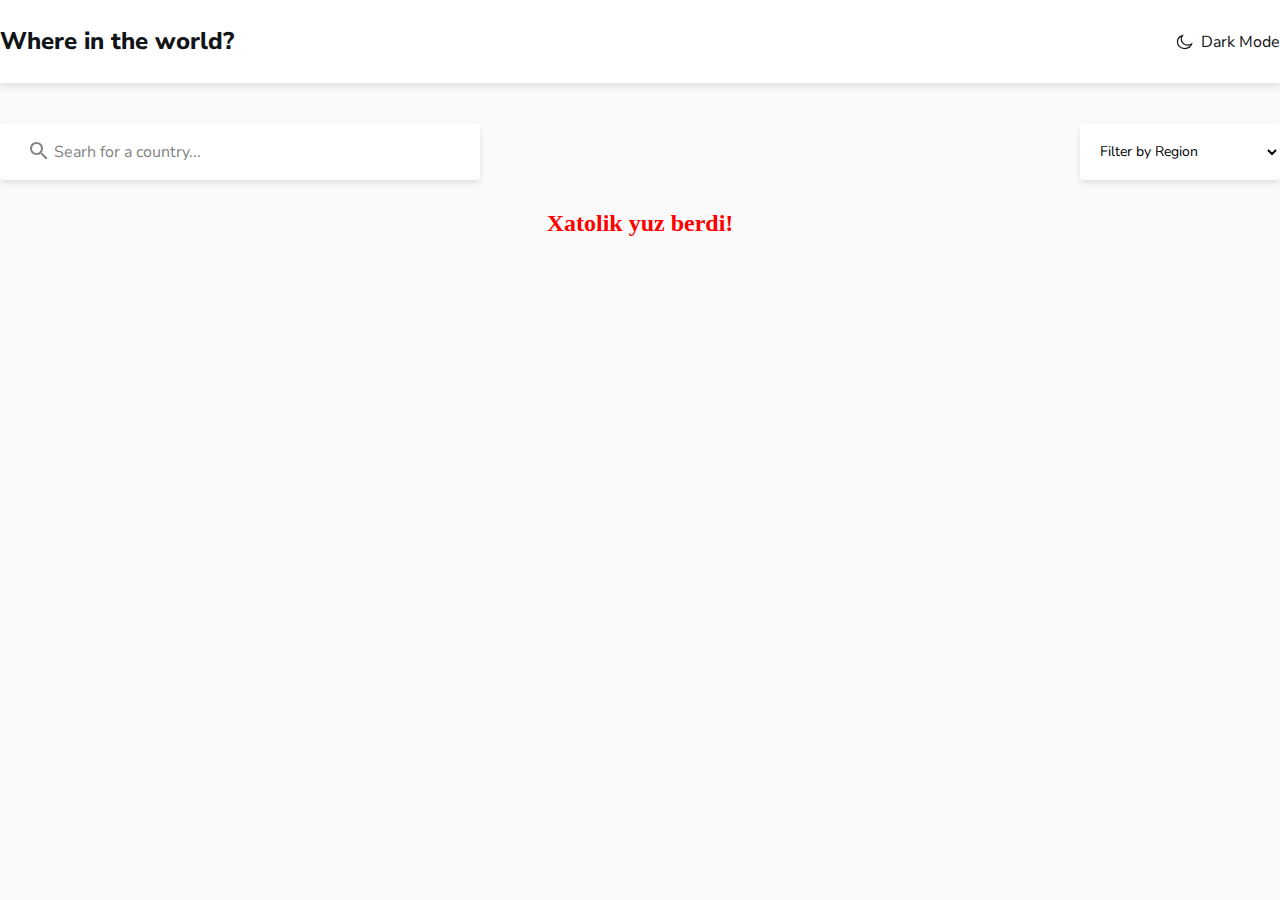
==== index.html @ 7573e6d4 "5oy_imtihon_flags" ====
<!DOCTYPE html>
<html lang="en">
<head>
    <meta charset="UTF-8">
    <meta name="viewport" content="width=device-width, initial-scale=1.0">
    <title>Countries</title>
    <link rel="stylesheet" href="css/style.css">
    <script defer src="js/app.js"></script>
</head>
<body>
   <header class="header">
     <div class="container">
        <div class="header-logo">
            <h2>Where in the world?</h2>

            <div class="parentBtn"> 
                <a id="darkModeBtn"  class="btn"> 
                <img id="darkModeImg" src="images/Path.svg" width="17" height="16" alt="mode icon" width="45">Dark Mode</a>
              </div>
        </div>

     </div>
   </header>
   
  
    <section class="search">
        <div class="container container-search">
          <div class="form">
              <form id="searchForm" class="search-form">
                  <img class="img" src="images/search.svg" alt="rasm">
                  <input type="text" id="input" class="form-input search-input" name="search" placeholder=" Searh for a country..." >
              </form>
              <select id="select" class="form-select">
                  <option value="All" selected>Filter by Region</option>
                  <option value="Africa">Africa</option>
                  <option value="Americe">America</option>
                  <option value="Asia">Asia</option>
                  <option value="Europe">Europe</option>
                  <option value="Aceania">Aceania</option>
              </select>
          </div>
  
          <div class="flags" id="flags">
            
          </div>

          <div id="loader" class="loader hidden">
            <img src="images/Magnify@1.25x-1.0s-200px-200px.gif" alt="">
        </div>
    
        <div id="error" class="loader hidden">
            <h2 style="color: red;">Xatolik yuz berdi!</h2>
        </div>
        </div>
  
     </section>

 
</body>
</html>
---- css/style.css ----
:root {
    --header-bg: #fff;
    --header-textColor: #111517;
    --main-bg: #FAFAFA;
    --input-bg: #fff;
    --input-textColor: #000;
    --input-placeholder: #848484;
    --option-bg: #fff;
    --card-bg: #ffffff;
    --card-h: #111517;
    --card-span: #111517;
    --card-p: #111517;
  }

  .dark-theme {
    --header-bg: #2b3844;
    --header-textColor: #fff;
    --main-bg: #202c36;
    --input-bg: #2b3844;
    --input-textColor: #fff;
    --input-placeholder: #fff;
    --option-bg: #2b3844;
    --card-bg: #2b3844;
    --card-h: #fff;
    --card-span: #fff;
    --card-p: #fff;
  }

*{
    margin: 0;
    padding: 0;
    box-sizing: border-box;
    list-style: none;
    text-decoration: none;
}



/* fonts */

/* nunito-sans-300 - latin */
@font-face {
    font-display: swap;
    font-family: 'Nunito Sans';
    font-style: normal;
    font-weight: 300;
    src: url('../fonts/nunito-sans-v15-latin-300.woff2') format('woff2');
  }
  /* nunito-sans-regular - latin */
  @font-face {
    font-display: swap;
    font-family: 'Nunito Sans';
    font-style: normal;
    font-weight: 400;
    src: url('../fonts/nunito-sans-v15-latin-regular.woff2') format('woff2');
  }
  /* nunito-sans-600 - latin */
  @font-face {
    font-display: swap;
    font-family: 'Nunito Sans';
    font-style: normal;
    font-weight: 600;
    src: url('../fonts/nunito-sans-v15-latin-600.woff2') format('woff2');
  }
  /* nunito-sans-800 - latin */
  @font-face {
    font-display: swap;
    font-family: 'Nunito Sans';
    font-style: normal;
    font-weight: 800;
    src: url('../fonts/nunito-sans-v15-latin-800.woff2') format('woff2');
  }

body{
  background-color: var(--main-bg) ;
}
header{
  box-shadow: 0px 4px 8px rgba(0, 0, 0, 0.1);
    background-color: var(--header-bg);
    color: var(--header-textColor);
}
  .container{
    width: 1280px;
    margin: 0 auto;
}

.header-logo{
    display: flex;
    flex-direction: row;
    align-items: center;
    justify-content: space-between;
    padding: 25px 0;
}

.header-logo h2{
  font-family: 'Nunito Sans';
  font-size: 24px;
  line-height: 33px;
}



.header-logo .parentBtn .btn{
    display: flex;
    flex-direction: row;
    align-items: center;
    justify-content: center;
    font-family:'Nunito Sans';
    font-size: 16px;
    line-height:22px;
    gap: 8px;
    cursor: pointer;
}


.search .form{
  display: flex;
  flex-direction: row;
  align-items: center;
  justify-content: space-between;
  padding-top: 40px;
  position: relative;
}
.search-form input{
    font-family:  'Nunito Sans';
    padding: 10px 16px;
    padding-left: 50px;
    font-size: 16px;
    line-height: 20px;
   font-weight: 400;
   width: 480px;
   height: 57px;
   border: none;
   border-radius: 4px;
   box-shadow: 0px 3px 6px rgba(0, 0, 0, 0.1);
   background-color: var(--input-bg);
   color: var(--input-textColor);
}

::placeholder{
    font-family:  'Nunito Sans';
    font-size: 16px;
    line-height: 20px;
    font-weight: 400;
    color: var(--input-placeholder);
}

.search-form .img{
    position: absolute;
    top: 59px;
    left: 30px;
}

.form-select{
    width: 200px;
    height: 56px;
    border: none;
    border-radius: 4px;
    box-shadow: 0px 3px 6px rgba(0, 0, 0, 0.1);
    font-family: 'Nunito Sans';
    font-size: 14px;
    font-weight: 400;
    line-height: 20px;
    padding: 8px 16px;
    background-color: var(--option-bg);
    color: var(--input-textColor);
}



.flags{
    margin-top: 30px;
    display: flex;
    flex-direction: row;
    align-items: center;
    justify-content: flex-start;
    gap: 70px;
    flex-wrap: wrap;
}

.flag-list{
  display: flex;
  flex-direction: column;
  align-items: flex-start;
  gap: 20px;
  width: 267px;
  height: 336px;
  box-shadow: 0px 0px 7px 2px #00000008;
  border-radius: 6px;
  background-color: var(--card-bg);
}

.flag-list img{
  width: 265px;
  height: 184px;
  border-top-left-radius: 6px;
  border-top-right-radius: 6px;
}

.list-things{
  display: flex;
  flex-direction: column;
  align-items: flex-start;
  gap: 20px;
  padding-left: 20px;
  padding-bottom: 50px;
}

 .list-things h3{
  font-family:'Nunito Sans';
  font-size: 18px;
  font-weight: 700;
  line-height: 26px;
  color: var(--card-h);
} 

.list-things .info{
  display: flex;
  flex-direction: column;
  align-items: flex-start;
  justify-content: space-between;
  gap: 13px;
}

.list-things .info li p{
  font-family:'Nunito Sans';
  font-size: 15px;
  line-height: 16px;
  font-weight: 600;
  color: var(--card-p);
}

.list-things .info li p span{
  font-family:'Nunito Sans';
  font-size: 14px;
  line-height: 16px;
  font-weight: 300;
}

.loader{
  display: flex;
  flex-direction: row;
  align-items: center;
  justify-content: center;
}

.hidden{
  display: none;
}
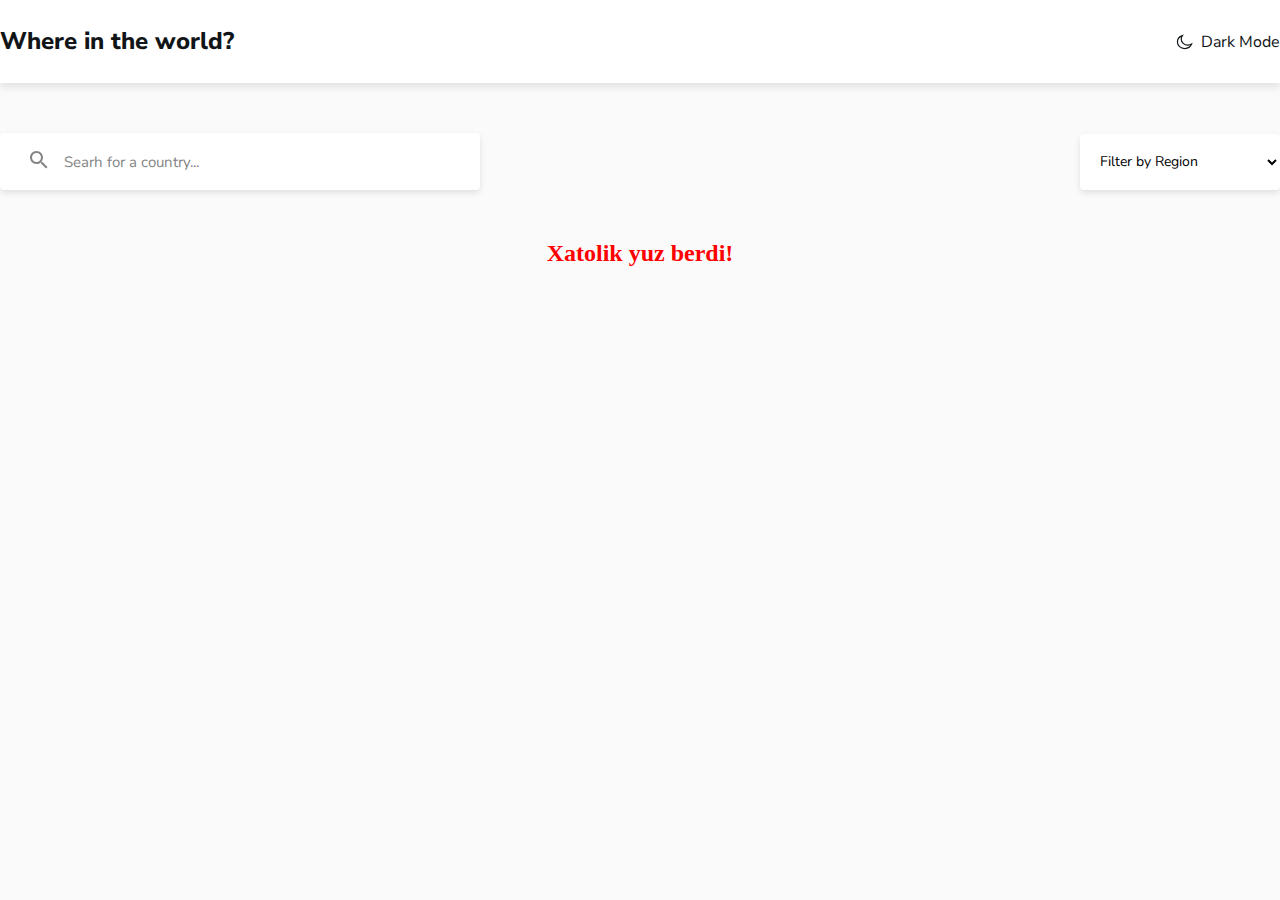
==== commit f62ea5e5: "5oy_imtihon" ====
--- a/index.html
+++ b/index.html
@@ -28,15 +28,15 @@
           <div class="form">
               <form id="searchForm" class="search-form">
                   <img class="img" src="images/search.svg" alt="rasm">
-                  <input type="text" id="input" class="form-input search-input" name="search" placeholder=" Searh for a country..." >
+                  <input type="text" id="input" class="form-input search-input" name="search" autocomplete="off" placeholder=" Searh for a country..." >
               </form>
               <select id="select" class="form-select">
                   <option value="All" selected>Filter by Region</option>
                   <option value="Africa">Africa</option>
-                  <option value="Americe">America</option>
+                  <option value="Americas">America</option>
                   <option value="Asia">Asia</option>
                   <option value="Europe">Europe</option>
-                  <option value="Aceania">Aceania</option>
+                  <option value="Oceania">Oceania</option>
               </select>
           </div>
   
@@ -48,7 +48,7 @@
             <img src="images/Magnify@1.25x-1.0s-200px-200px.gif" alt="">
         </div>
     
-        <div id="error" class="loader hidden">
+        <div id="error" class="error hidden">
             <h2 style="color: red;">Xatolik yuz berdi!</h2>
         </div>
         </div>
--- a/css/style.css
+++ b/css/style.css
@@ -119,13 +119,13 @@
   flex-direction: row;
   align-items: center;
   justify-content: space-between;
-  padding-top: 40px;
+  padding-top: 50px;
   position: relative;
 }
 .search-form input{
     font-family:  'Nunito Sans';
     padding: 10px 16px;
-    padding-left: 50px;
+    padding-left: 60px;
     font-size: 16px;
     line-height: 20px;
    font-weight: 400;
@@ -140,7 +140,7 @@
 
 ::placeholder{
     font-family:  'Nunito Sans';
-    font-size: 16px;
+    font-size: 15px;
     line-height: 20px;
     font-weight: 400;
     color: var(--input-placeholder);
@@ -148,7 +148,7 @@
 
 .search-form .img{
     position: absolute;
-    top: 59px;
+    top: 68px;
     left: 30px;
 }
 
@@ -169,8 +169,10 @@
 
 
 
+
+
 .flags{
-    margin-top: 30px;
+    margin-top: 50px;
     display: flex;
     flex-direction: row;
     align-items: center;
@@ -183,19 +185,21 @@
   display: flex;
   flex-direction: column;
   align-items: flex-start;
-  gap: 20px;
   width: 267px;
-  height: 336px;
+  height: 345px;
   box-shadow: 0px 0px 7px 2px #00000008;
   border-radius: 6px;
   background-color: var(--card-bg);
+  cursor: pointer;
 }
 
 .flag-list img{
-  width: 265px;
-  height: 184px;
+  width: 267px;
+  height: 160px; 
   border-top-left-radius: 6px;
   border-top-right-radius: 6px;
+  background-size: cover;
+  box-shadow: 0px 3px 6px rgba(0, 0, 0, 0.1);
 }
 
 .list-things{
@@ -204,7 +208,8 @@
   align-items: flex-start;
   gap: 20px;
   padding-left: 20px;
-  padding-bottom: 50px;
+  padding-bottom: 30px;
+  margin-top: 20px;
 }
 
  .list-things h3{
@@ -219,7 +224,6 @@
   display: flex;
   flex-direction: column;
   align-items: flex-start;
-  justify-content: space-between;
   gap: 13px;
 }
 
@@ -245,6 +249,13 @@
   justify-content: center;
 }
 
+.error{
+  display: flex;
+  flex-direction: row;
+  align-items: center;
+  justify-content: center;
+}
+
 .hidden{
   display: none;
 }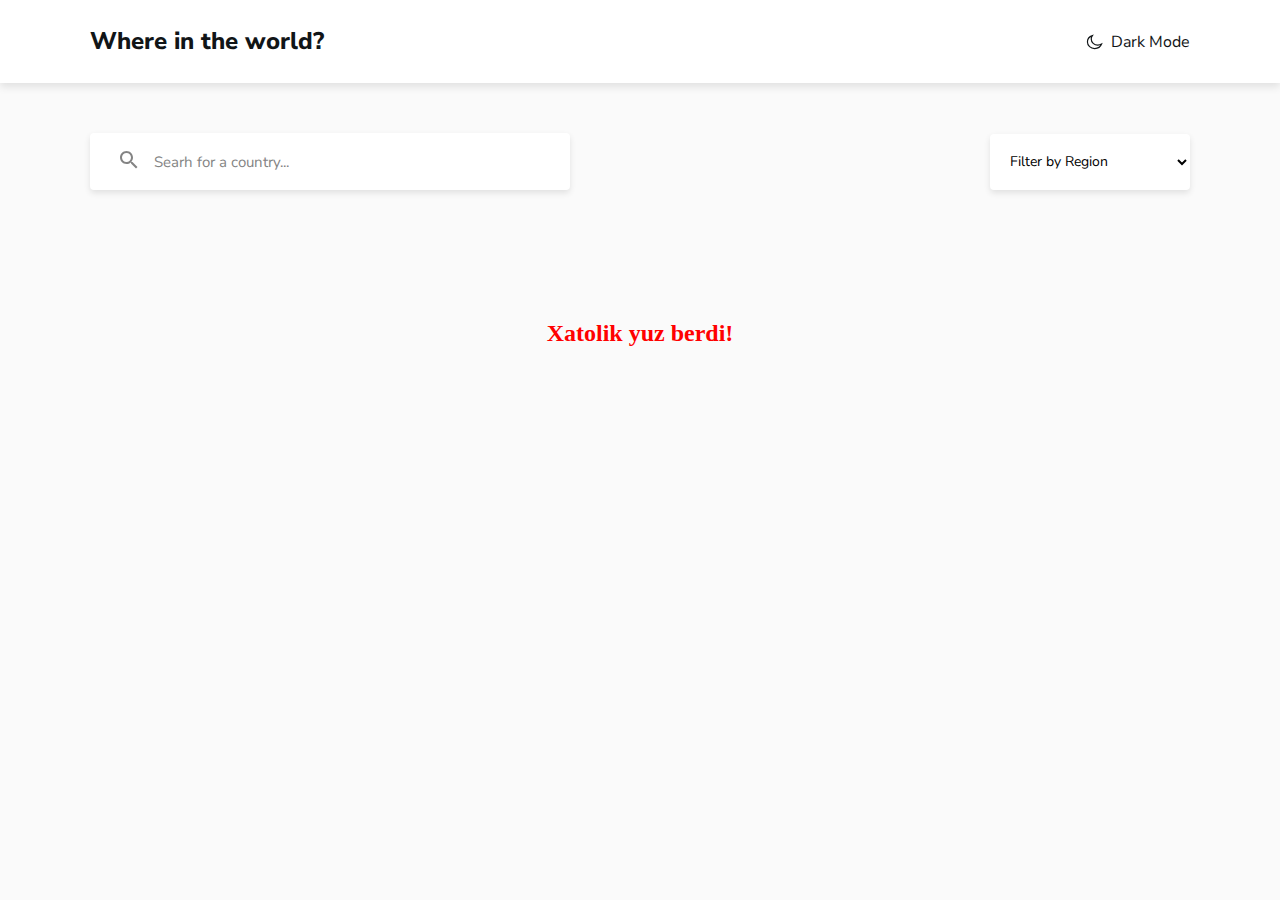
==== commit 11f29f6f: "Flags_site" ====
--- a/index.html
+++ b/index.html
@@ -31,13 +31,14 @@
                   <input type="text" id="input" class="form-input search-input" name="search" autocomplete="off" placeholder=" Searh for a country..." >
               </form>
               <select id="select" class="form-select">
-                  <option value="All" selected>Filter by Region</option>
-                  <option value="Africa">Africa</option>
-                  <option value="Americas">America</option>
-                  <option value="Asia">Asia</option>
-                  <option value="Europe">Europe</option>
-                  <option value="Oceania">Oceania</option>
-              </select>
+                <option value="" selected disabled hidden>Filter by Region</option>
+                <option value="All">All</option>
+                <option value="Africa">Africa</option>
+                <option value="Americas">America</option>
+                <option value="Asia">Asia</option>
+                <option value="Europe">Europe</option>
+                <option value="Oceania">Oceania</option>
+            </select>
           </div>
   
           <div class="flags" id="flags">
--- a/css/style.css
+++ b/css/style.css
@@ -84,6 +84,31 @@
     width: 1280px;
     margin: 0 auto;
 }
+
+@media (max-width: 1300px) {
+  
+  .container {
+    width: 1100px;
+  }
+}
+
+@media (max-width: 1140px) {
+  
+  .container {
+    width: 890px;
+  }
+}
+
+@media (max-width: 950px) {
+  
+  .container {
+    width: 700px;
+  }
+}
+
+
+
+
 
 .header-logo{
     display: flex;
@@ -176,9 +201,10 @@
     display: flex;
     flex-direction: row;
     align-items: center;
-    justify-content: flex-start;
+    justify-content:center;
+    flex-wrap: wrap;
+    padding-bottom: 80px;
     gap: 70px;
-    flex-wrap: wrap;
 }
 
 .flag-list{
@@ -191,6 +217,7 @@
   border-radius: 6px;
   background-color: var(--card-bg);
   cursor: pointer;
+  margin-bottom: 20px;
 }
 
 .flag-list img{
@@ -242,6 +269,14 @@
   font-weight: 300;
 }
 
+.matching-country{
+  font-family:'Nunito Sans';
+  font-size: 16px;
+  line-height: 30px;
+  font-weight: 500;
+  color: red;
+}
+
 .loader{
   display: flex;
   flex-direction: row;
@@ -258,4 +293,234 @@
 
 .hidden{
   display: none;
+}
+
+
+@media (max-width: 740px) {
+  
+  .container {
+    width: 600px;
+  }
+
+  .search-form input{
+    font-family:  'Nunito Sans';
+    font-size: 16px;
+    line-height: 20px;
+   font-weight: 400;
+   width: 343px;
+   height: 56px;
+   border: none;
+   border-radius: 4px;
+   box-shadow: 0px 3px 6px rgba(0, 0, 0, 0.1);
+   background-color: var(--input-bg);
+   color: var(--input-textColor);
+}
+
+.search-form .img{
+  position: absolute;
+  top: 68px;
+  left: 21px;
+}
+
+}
+
+
+
+@media (max-width: 640px) {
+  
+  .container {
+    width: 550px;
+  }
+
+  .flags{
+    margin-top: 30px;
+    display: flex;
+    flex-direction: row;
+    align-items: center;
+    justify-content:center;
+    flex-wrap: wrap;
+    padding-bottom: 40px;
+    gap: 20px;
+}
+
+}
+
+
+@media (max-width: 580px) {
+  
+  .container {
+    width: 450px;
+  }
+
+  .search .form{
+    display: flex;
+    flex-direction: column;
+    align-items: flex-start;
+    justify-content: center;
+    gap: 14px;
+    padding-top: 30px;
+    position: relative;
+    margin-left: 57px;
+  }
+
+  .search-form .img{
+    position: absolute;
+    top: 48px;
+    left: 21px;
+  }
+  
+
+}
+
+
+@media (max-width: 470px) {
+  
+  .container {
+    width: 368px;
+  }
+
+  .container-search{
+    display: flex;
+    flex-direction: column;
+    align-items: center;
+    justify-content: center;
+  }
+  .header-logo h2{
+    font-family: 'Nunito Sans';
+    font-size: 14px;
+    line-height: 20px;
+    font-weight: 800;
+  }
+
+  .header-logo .parentBtn .btn{
+    display: flex;
+    flex-direction: row;
+    align-items: center;
+    justify-content: center;
+    font-family:'Nunito Sans';
+    font-size: 12px;
+    line-height:16px;
+    gap: 6px;
+    cursor: pointer;
+}
+
+
+.search-form input{
+  font-family:  'Nunito Sans';
+  padding: 7px 13px;
+  padding-left: 30px;
+  font-size: 13px;
+  line-height: 20px;
+ font-weight: 400;
+ border: none;
+ border-radius: 4px;
+ box-shadow: 0px 3px 6px rgba(0, 0, 0, 0.1);
+ background-color: var(--input-bg);
+ color: var(--input-textColor);
+}
+
+::placeholder{
+  font-family:  'Nunito Sans';
+  font-size: 13px;
+  line-height: 20px;
+  font-weight: 400;
+  color: var(--input-placeholder);
+}
+
+
+.search .container-search .form{
+  display: flex;
+  flex-direction: column;
+  align-items: flex-start;
+  justify-content: center;
+  gap: 14px;
+  padding-top: 30px;
+  position: relative;
+  margin-right: 40px;
+}
+
+.search-form input{
+  font-family:  'Nunito Sans';
+  padding: 7px 13px;
+  padding-left: 30px;
+  line-height: 20px;
+ font-weight: 400;
+
+ border: none;
+ border-radius: 4px;
+ box-shadow: 0px 3px 6px rgba(0, 0, 0, 0.1);
+ background-color: var(--input-bg);
+ color: var(--input-textColor);
+}
+  .search-form .img{
+    position: absolute;
+    top: 50px;
+    left: 12px;
+    width: 14px;
+    height: 14px;
+  }
+
+  .form-select{
+    width: 200px;
+    height: 56px;
+    border: none;
+    border-radius: 4px;
+    box-shadow: 0px 3px 6px rgba(0, 0, 0, 0.1);
+    font-family: 'Nunito Sans';
+    font-size: 12px;
+    font-weight: 400;
+    line-height: 20px;
+    padding: 6px 14px;
+    background-color: var(--option-bg);
+    color: var(--input-textColor);
+}
+.flag-list{
+  display: flex;
+  flex-direction: column;
+  align-items: flex-start;
+  width: 264px;
+  height: 336px;
+  box-shadow: 0px 0px 7px 2px #00000008;
+  border-radius: 6px;
+  background-color: var(--card-bg);
+  cursor: pointer;
+  margin-bottom: 18px;
+}
+
+.flag-list img{
+  width: 264px;
+  height: 160px; 
+  border-top-left-radius: 6px;
+  border-top-right-radius: 6px;
+  background-size: cover;
+  box-shadow: 0px 3px 6px rgba(0, 0, 0, 0.1);
+}
+
+.list-things{
+  display: flex;
+  flex-direction: column;
+  align-items: flex-start;
+  gap: 18px;
+  padding-left: 18px;
+  padding-bottom: 27px;
+  margin-top: 18px;
+}
+
+
+
+.list-things .info li p{
+  font-family:'Nunito Sans';
+  font-size: 14px;
+  line-height: 16px;
+  font-weight: 600;
+  color: var(--card-p);
+}
+
+.list-things .info li p span{
+  font-family:'Nunito Sans';
+  font-size: 14px;
+  line-height: 16px;
+  font-weight: 300;
+}
+
 }